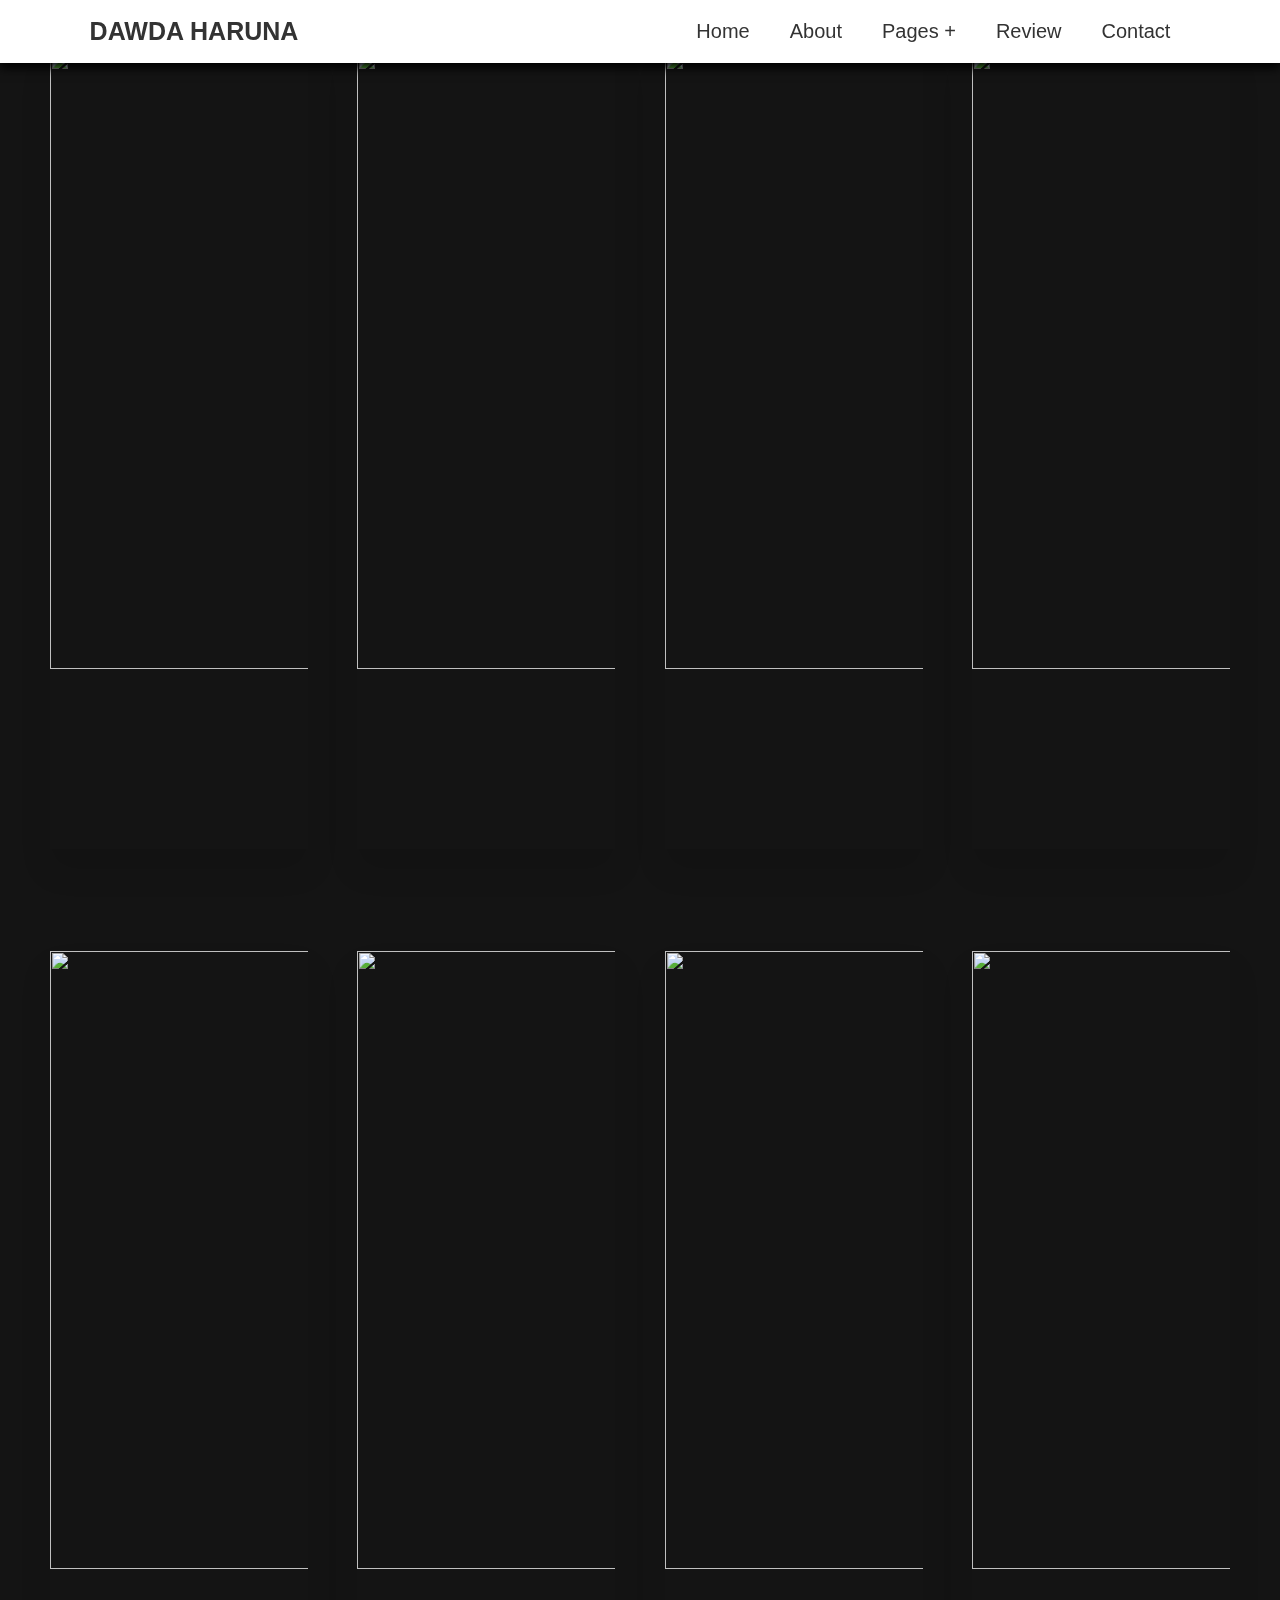
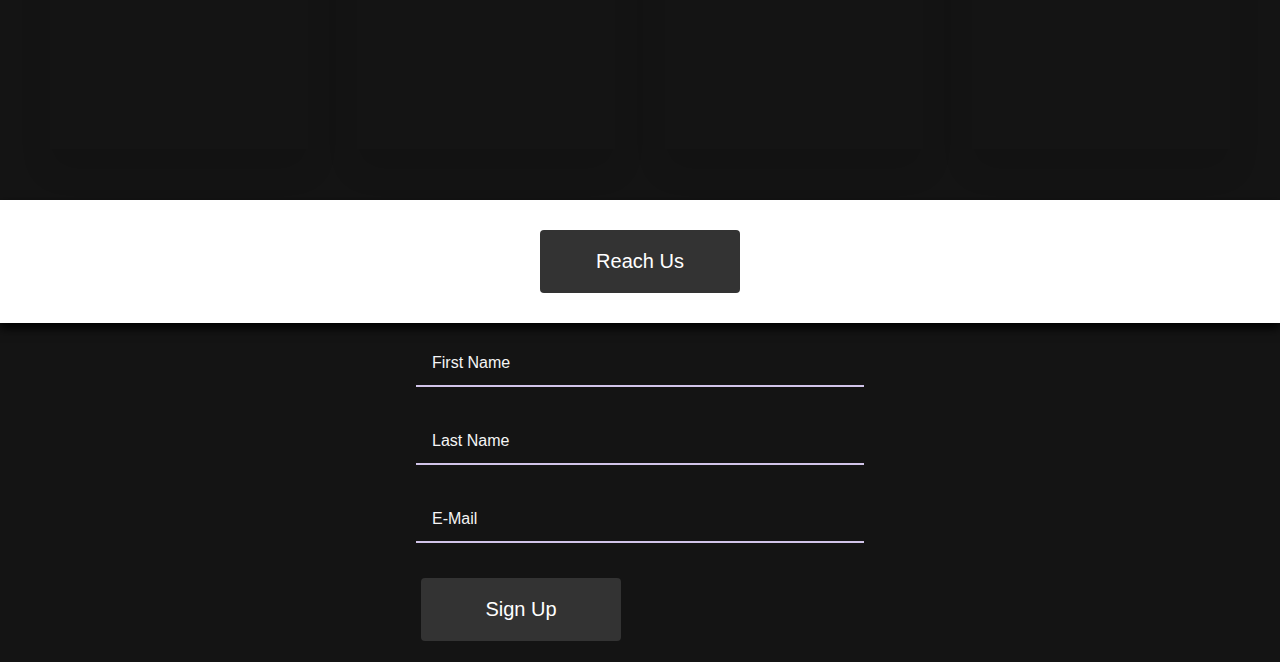
==== index.html @ 2b3f2e32 "Update index.html" ====
<!DOCTYPE html>
<html>
<head>
	<meta charset="utf-8">
	<meta name="viewport" content="width=device-width, initial-scale=1">
	<link rel="stylesheet" type="text/css" href="Home Tuition.css">
	<title></title>
</head>
<body>

<header>
	<a href=mailto:"dawdaharuna501@gmail.com" class="logo">DAWDA HARUNA</a>

	<input type="checkbox" id="menu-bar">
	<label for="menu-bar">
		<div id="menu-icon"></div>
		<div id="menu-icon"></div>
		<div id="menu-icon"></div>


	</label>
<nav class="nav-bar">
	<ul>
		<li><a href="#">Home</a></li>
		<li><a href="#">About</a></li>
		<li><a href="#">Pages +</a>
			<ul>
				<li><a href=mailto:"dawdaharuna501@gmail.com">Blog</a></li>
				<li><a href=mailto:"dawdaharuna501@gmail.com">Services +</a>
					<ul>
						<li><a href="tel: 0504321326">Web Design</a></li>
						<li><a href="tel: 0504321326">Graphic Design</a></li>
						<li><a href="tel: 0504321326">Technical Writing</a></li>
					</ul>
				</li>
			</ul>

		</li>
		<li><a href="#">Review</a></li>
		<li><a href="">Contact</a>
			<ul>
				<li><a href="tel: 0504321326">Call</a></li>
				<li><a href="https://wa.me/0504321326">WhatsApp</a></li>
				<li><a href=mailto:"dawdaharuna501@gmail.com">Mail</a></li>
			</ul>
		</li>
	</ul>
</nav>

</header>

<div class="container">
  <div class="box">
    <img src="https://source.unsplash.com/1000x800">
    <span></span>
  </div>
  <div class="box">
    <img src="https://source.unsplash.com/1000x802">
    <span></span>
  </div>
  <div class="box">
    <img src="https://source.unsplash.com/1000x804">
    <span></span>
  </div>
  <div class="box">
    <img src="https://source.unsplash.com/1000x806">
    <span></span>
  </div>
</div>

<div class="container-2">
  <div class="box">
    <img src="https://source.unsplash.com/1000x808">
    <span></span>
  </div>
  <div class="box">
    <img src="https://source.unsplash.com/1000x810">
    <span></span>
  </div>
  <div class="box">
    <img src="https://source.unsplash.com/1000x812">
    <span></span>
  </div>
  <div class="box">
    <img src="https://source.unsplash.com/1000x814">
    <span></span>
  </div>
</div>

<footer>
	<div id="Reach-us">
		<button class="button"><span>
			<a href="#">Reach Us</a>
		</span>
		</button>
	</div>
</footer>

<div class="page">
	<div class="field field_v1">
    <label for="first-name" class="ha-screen-reader">First name</label>
    <input id="first-name" class="field__input" placeholder="e.g. Dawda">
    <span class="field__label-wrap" aria-hidden="true">
      <span class="field__label">First name</span>
    </span>
  </div>
  <div class="field field_v2">
    <label for="last-name" class="ha-screen-reader">Last name</label>
    <input id="last-name"  class="field__input" placeholder="e.g. Haruna">
    <span class="field__label-wrap" aria-hidden="true">
      <span class="field__label">Last name</span>
    </span>
  </div>    
  <div class="field field_v3">
    <label for="email" class="ha-screen-reader">E-mail</label>
    <input id="email" class="field__input" placeholder="e.g. dawdaharuna501@gmail.com">
    <span class="field__label-wrap" aria-hidden="true">
      <span class="field__label">E-mail</span>
    </span>
  </div>
  <div id="sign-up">
		<button class="button"><span>
			<a href="#" onclick="">Sign Up</a>
		</span>
		</button>
	</div>
</div>

</body>
</html>
---- Home Tuition.css ----
*{
  margin: 0;
  padding: 0;
  box-sizing: border-box;
  font-family: Arial, Helvetica, sans-serif;
  text-transform: capitalize;
  text-decoration: none;

}

#menu-icon{
  width: 30px;
  height: 5px;
  background-color: black;
  margin: 6px 0;

}

body{
  min-height: 100vh;
  background-color: rgb(20, 20, 20);
  background-size: cover;
  background-position: center;
}

header{
  position: fixed;
  top: 0;
  left: 0;
  right: 0;
  background: #ffffff;
  box-shadow: 0 5px 10px rgba(0, 0, 0, 1.0);
  padding: 0px 7%;
  display: flex;
  align-items: center;
  justify-content: space-between;
  z-index: 1000;

}

header .logo{
  font-weight: bolder;
  font-size: 25px;
  color: #333;

}

header .nav-bar ul{
  list-style: none;
}

header .nav-bar ul li{
  position: relative;
  float: left;
}

header .nav-bar ul li a{
  font-size: 20px;
  padding: 20px;
  color: #333;
  display: block;
}

header .nav-bar ul li a:hover{
  background: #333;
  color: #fff;

}

header .nav-bar ul li ul{
  position: absolute;
  left: 0;
  width: 200px;
  background: #fff;
  display: none;
}

header .nav-bar ul li ul li{
  width: 100%;
  border-top: 1px solid rgba(0, 0, 0, 1.0);
}

header .nav-bar ul li ul li ul{
  left: 200px;
  top: 0;
}
header .nav-bar ul li:focus-within > ul,
header .nav-bar ul li:hover > ul{
  display: initial;
}


#menu-bar{
  display: none;
}


header label{
  font-size: 20px;
  color: #333;
  cursor: pointer;
  display: none;
}










@media(max-width: 991px){
  header {
    padding: 20px;

  }

  header label{
    display: initial;
  }

  header .nav-bar{
    position: absolute;
    top: 100%;
    left: 0;
    right: 0;
    background: #fff;
    border-top: 1px solid rgba(0, 0, 0, 1.0);
    display: none;
  }

  header .nav-bar ul li{
    width: 100%;

  }

  header .nav-bar ul li ul{
    position: relative;
    width: 100%;
  }

  header .nav-bar ul li ul li{
    background: #eee;
  }

  header .nav-bar ul li ul li ul{
    width: 100%;
    left: 0;
  }

  #menu-bar:checked ~ .nav-bar{
    display: initial;
  }
}

.container{
  display: flex;
  width: 100%;
  padding: 4% 2%;
  box-sizing: border-box;
  height: 100vh;
}

.box {
  flex: 1;
  overflow: hidden;
  transition: .5s;
  margin: 0 2%;
  box-shadow: 0 20px 30px rgba(0,0,0,.1);
  line-height: 0;
}

.box > img {
  width: 200%;
  height: calc(100% - 10vh);
  object-fit: cover; 
  transition: .5s;
}

.box > span {
  font-size: 3.8vh;
  display: block;
  text-align: center;
  height: 10vh;
  line-height: 2.6;
}

.box:hover { flex: 1 1 50%; }

.box:hover > img {
  width: 100%;
  height: 100%;
}
 
.container-2{
  display: flex;
  width: 100%;
  padding: 4% 2%;
  box-sizing: border-box;
  height: 100vh;
}



footer{
  background: #ffffff;
  box-shadow: 0 5px 10px rgba(0, 0, 0, 1.0);
  padding: 10px 10px;
  }

.button {
  border-radius: 4px;
  background-color: #333;
  border: none;
  color: white;
  text-align: center;
  font-size: 20px;
  padding: 20px;
  width: 200px;
  transition: all 0.5s;
  cursor: pointer;
  margin: 5px;
}

.button span {
  cursor: pointer;
  display: inline-block;
  position: relative;
  transition: 0.5s;
}

.button span:after {
  content: '\00bb';
  position: absolute;
  opacity: 0;
  top: 0;
  right: -20px;
  transition: 0.5s;
}

.button:hover span {
  padding-right: 25px;
}

.button:hover span:after {
  opacity: 1;
  right: 0;
}

span {
  color: whitesmoke;
}
button a {
  color: #fff;
}
#Reach-us{
  padding: 15px 25px;
  text-align: center;
  background-color: #fff;
}

/*
=====
HELPERS
=====
*/

.ha-screen-reader{
  width: var(--ha-screen-reader-width, 1px);
  height: var(--ha-screen-reader-height, 1px);
  padding: var(--ha-screen-reader-padding, 0);
  border: var(--ha-screen-reader-border, none);

  position: var(--ha-screen-reader-position, absolute);
  clip: var(--ha-screen-reader-clip, rect(1px, 1px, 1px, 1px));
  overflow: var(--ha-screen-reader-overflow, hidden);
}

/*
=====
RESET STYLES
=====
*/

.field__input{ 
  --uiFieldPlaceholderColor: var(--fieldPlaceholderColor, #767676);
  
  background-color: transparent;
  border-radius: 0;
  border: none;

  -webkit-appearance: none;
  -moz-appearance: none;

  font-family: inherit;
  font-size: inherit;
}

.field__input:focus::-webkit-input-placeholder{
  color: var(--uiFieldPlaceholderColor);
}

.field__input:focus::-moz-placeholder{
  color: var(--uiFieldPlaceholderColor);
}

/*
=====
CORE STYLES
=====
*/

.field{
  --uiFieldBorderWidth: var(--fieldBorderWidth, 2px);
  --uiFieldPaddingRight: var(--fieldPaddingRight, 1rem);
  --uiFieldPaddingLeft: var(--fieldPaddingLeft, 1rem);   
  --uiFieldBorderColorActive: var(--fieldBorderColorActive, rgba(22, 22, 22, 1));

  display: var(--fieldDisplay, inline-flex);
  position: relative;
  font-size: var(--fieldFontSize, 1rem);
}

.field__input{
  box-sizing: border-box;
  width: var(--fieldWidth, 100%);
  height: var(--fieldHeight, 3rem);
  padding: var(--fieldPaddingTop, 1.25rem) var(--uiFieldPaddingRight) var(--fieldPaddingBottom, .5rem) var(--uiFieldPaddingLeft);
  border-bottom: var(--uiFieldBorderWidth) solid var(--fieldBorderColor, rgba(0, 0, 0, .25));  
}

.field__input:focus{
  outline: none;
}

.field__input::-webkit-input-placeholder{
  opacity: 0;
  transition: opacity .2s ease-out;
}

.field__input::-moz-placeholder{
  opacity: 0;
  transition: opacity .2s ease-out;
}

.field__input:focus::-webkit-input-placeholder{
  opacity: 1;
  transition-delay: .2s;
}

.field__input:focus::-moz-placeholder{
  opacity: 1;
  transition-delay: .2s;
}

.field__label-wrap{
  box-sizing: border-box;
  pointer-events: none;
  cursor: text;

  position: absolute;
  top: 0;
  right: 0;
  bottom: 0;
  left: 0;
}

.field__label-wrap::after{
  content: "";
  box-sizing: border-box;
  width: 100%;
  height: 0;
  opacity: 0;

  position: absolute;
  bottom: 0;
  left: 0;
}

.field__input:focus ~ .field__label-wrap::after{
  opacity: 1;
}

.field__label{
  position: absolute;
  left: var(--uiFieldPaddingLeft);
  top: calc(50% - .5em);

  line-height: 1;
  font-size: var(--fieldHintFontSize, inherit);

  transition: top .2s cubic-bezier(0.9, -0.15, 0.1, 1.15), opacity .2s ease-out, font-size .2s ease-out;
}

.field__input:focus ~ .field__label-wrap .field__label,
.field__input:not(:placeholder-shown) ~ .field__label-wrap .field__label{
  --fieldHintFontSize: var(--fieldHintFontSizeFocused, .75rem);

  top: var(--fieldHintTopHover, .25rem);
}

/* 
effect 1
*/

.field_v1 .field__label-wrap::after{
  border-bottom: var(--uiFieldBorderWidth) solid var(--uiFieldBorderColorActive);
  transition: opacity .2s ease-out;
}

/* 
effect 2
*/

.field_v2 .field__label-wrap{
  overflow: hidden;
}

.field_v2 .field__label-wrap::after{
  border-bottom: var(--uiFieldBorderWidth) solid var(--uiFieldBorderColorActive);
  transform: translate3d(-105%, 0, 0);
  transition: transform .285s ease-out .2s, opacity .2s ease-out .2s;
}

.field_v2 .field__input:focus ~ .field__label-wrap::after{
  transform: translate3d(0, 0, 0);
  transition-delay: 0;
}

/*
effect 3
*/

.field_v3 .field__label-wrap::after{
  border: var(--uiFieldBorderWidth) solid var(--uiFieldBorderColorActive);
  transition: height .2s ease-out, opacity .2s ease-out;
}

.field_v3 .field__input:focus ~ .field__label-wrap::after{
  height: 100%;
}

/*
=====
LEVEL 4. SETTINGS
=====
*/

.field{
  --fieldBorderColor: #D1C4E9;
  --fieldBorderColorActive: #673AB7;
}

/*
=====
DEMO
=====
*/

body{
  font-family: -apple-system, BlinkMacSystemFont, Segoe UI, Roboto, Open Sans, Ubuntu, Fira Sans, Helvetica Neue, sans-serif;
  margin: 0;

  min-height: 100vh;
  display: flex;
  flex-direction: column;
}

.page{
  box-sizing: border-box;
  width: 100%;
  max-width: 480px;
  margin: auto;
  padding: 1rem;

  display: grid;
  grid-gap: 30px;
}

.linktr{
  order: -1;
  padding: 1.75rem;
  text-align: center;
}

.linktr__goal{
  background-color: rgb(209, 246, 255);
  color: rgb(8, 49, 112);
  box-shadow: rgb(8 49 112 / 24%) 0px 2px 8px 0px;
  border-radius: 2rem;
  padding: .5rem 1.25rem;
}
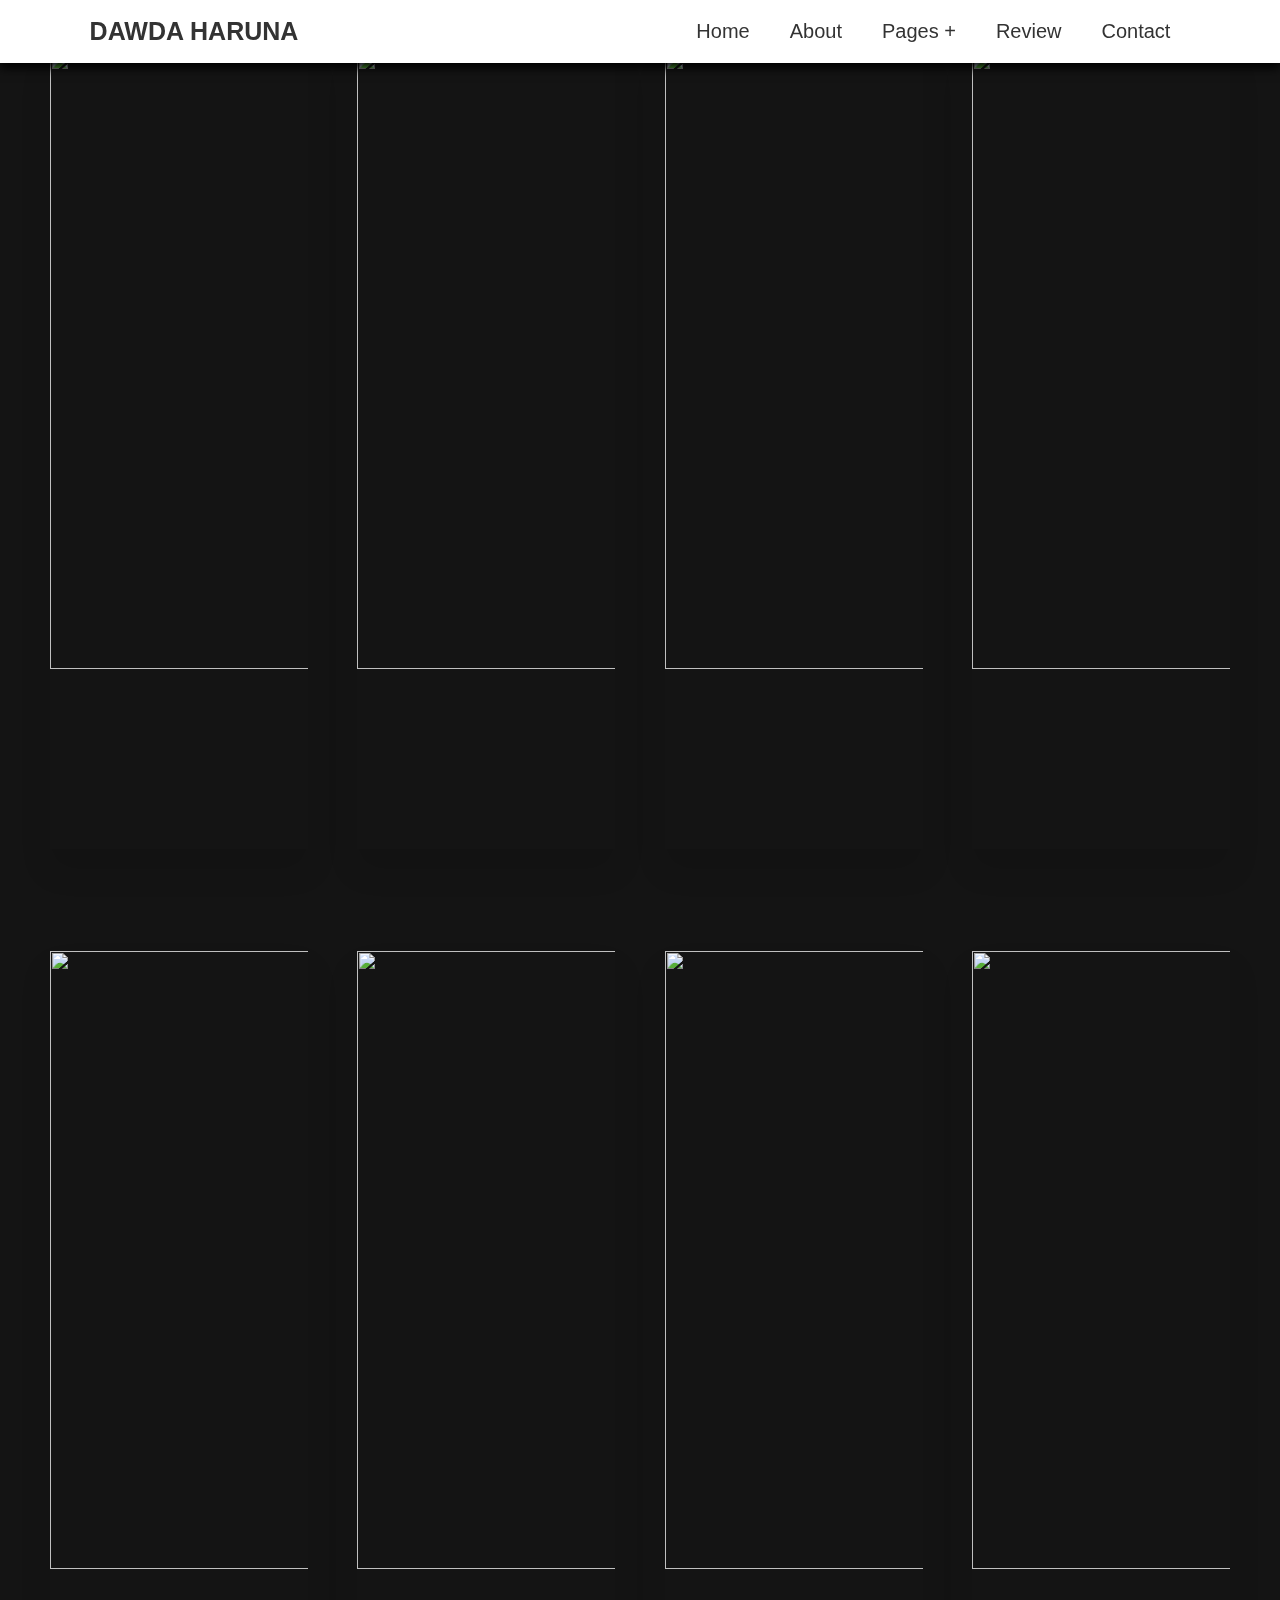
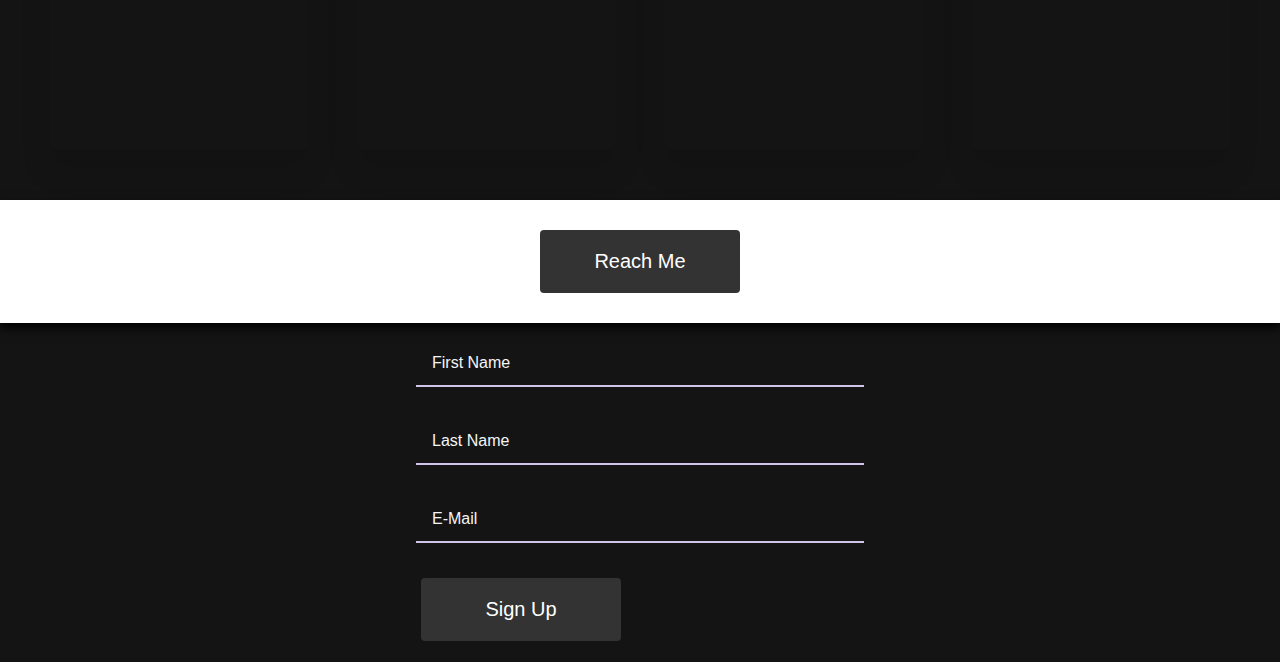
==== commit 92ec180c: "Update index.html" ====
--- a/index.html
+++ b/index.html
@@ -90,7 +90,7 @@
 <footer>
 	<div id="Reach-us">
 		<button class="button"><span>
-			<a href="#">Reach Us</a>
+			<a href="mailto:"dawdaharuna501@gmail.com"">Reach Me</a>
 		</span>
 		</button>
 	</div>
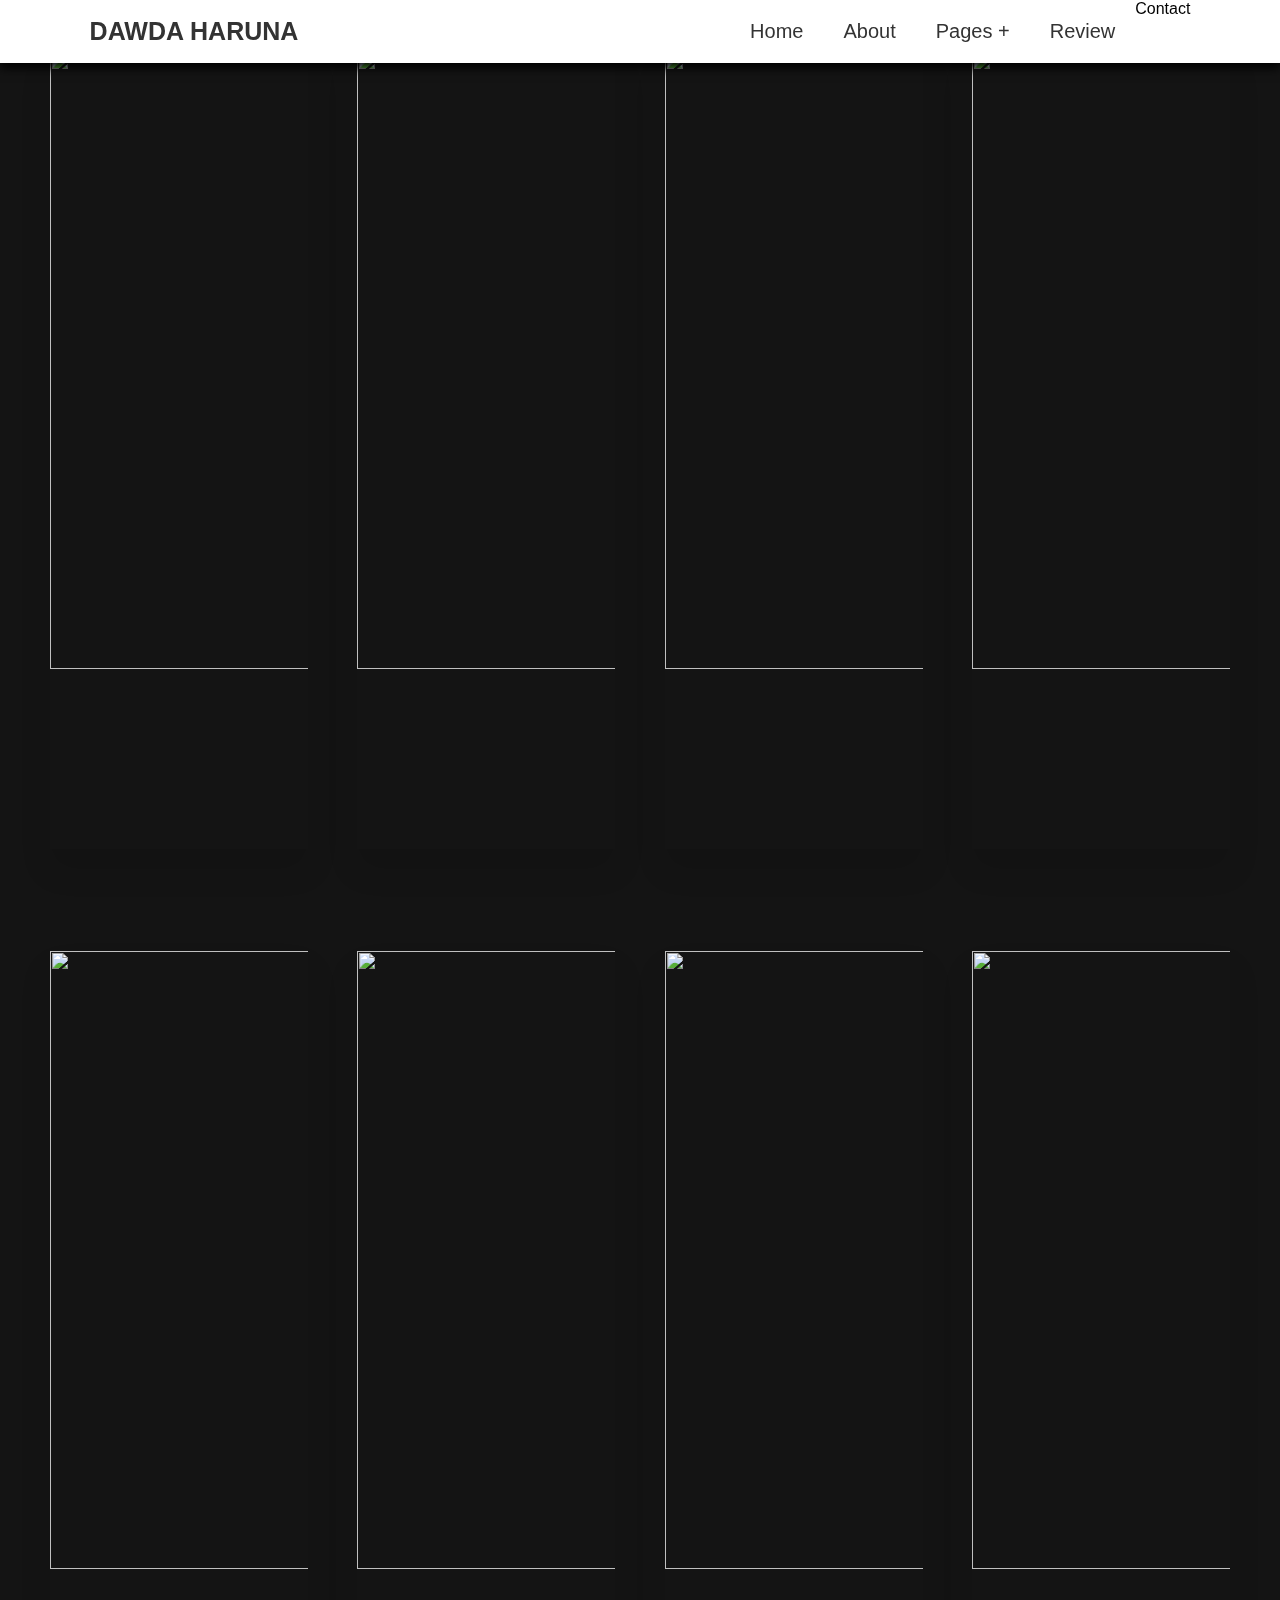
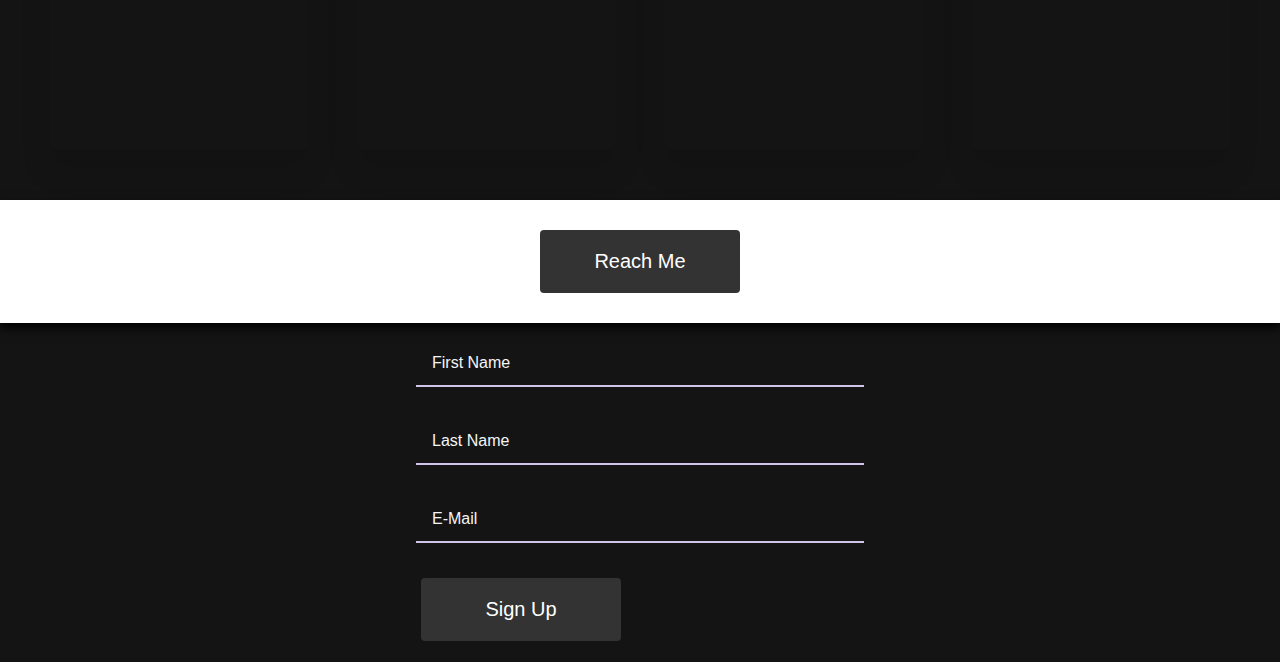
==== commit 2f9c7886: "Update index.html" ====
--- a/index.html
+++ b/index.html
@@ -37,7 +37,7 @@
 
 		</li>
 		<li><a href="#">Review</a></li>
-		<li><a href="">Contact</a>
+		<li> <p>Contact</p>
 			<ul>
 				<li><a href="tel: 0504321326">Call</a></li>
 				<li><a href="https://wa.me/0504321326">WhatsApp</a></li>
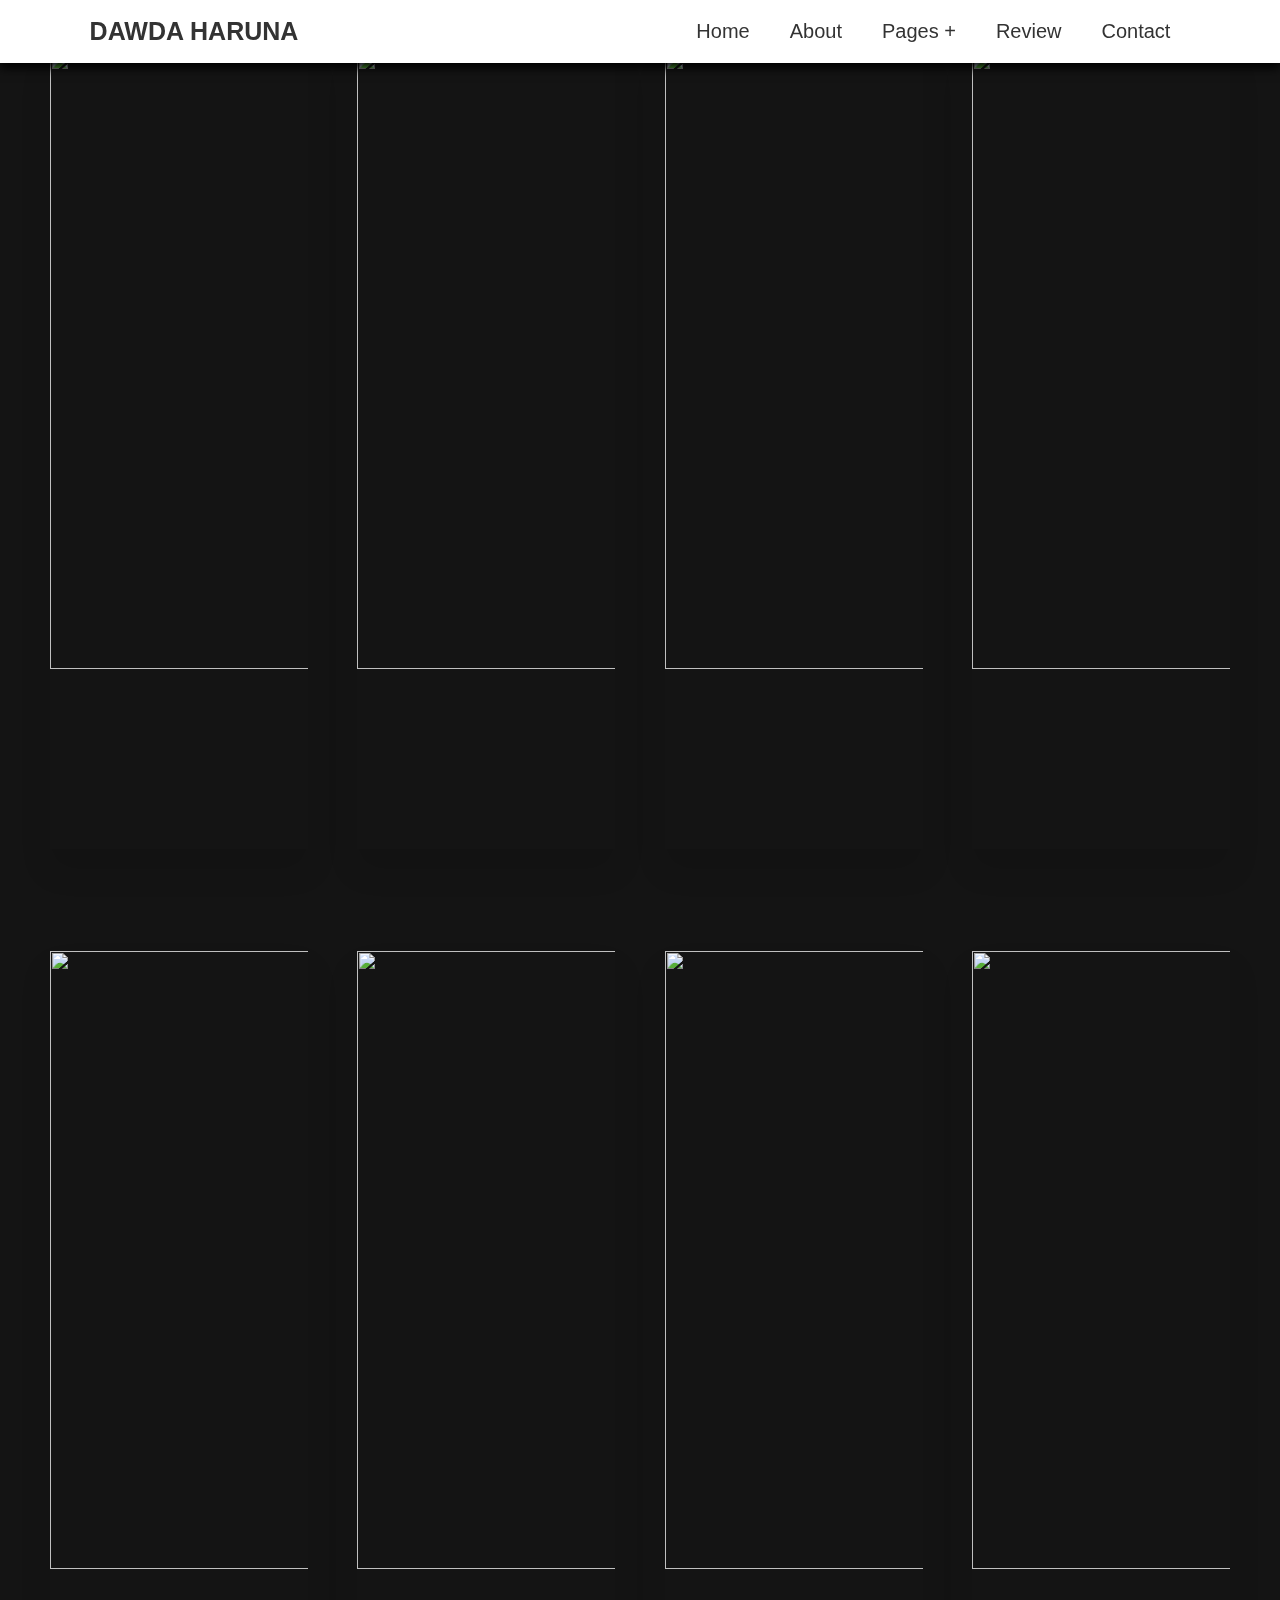
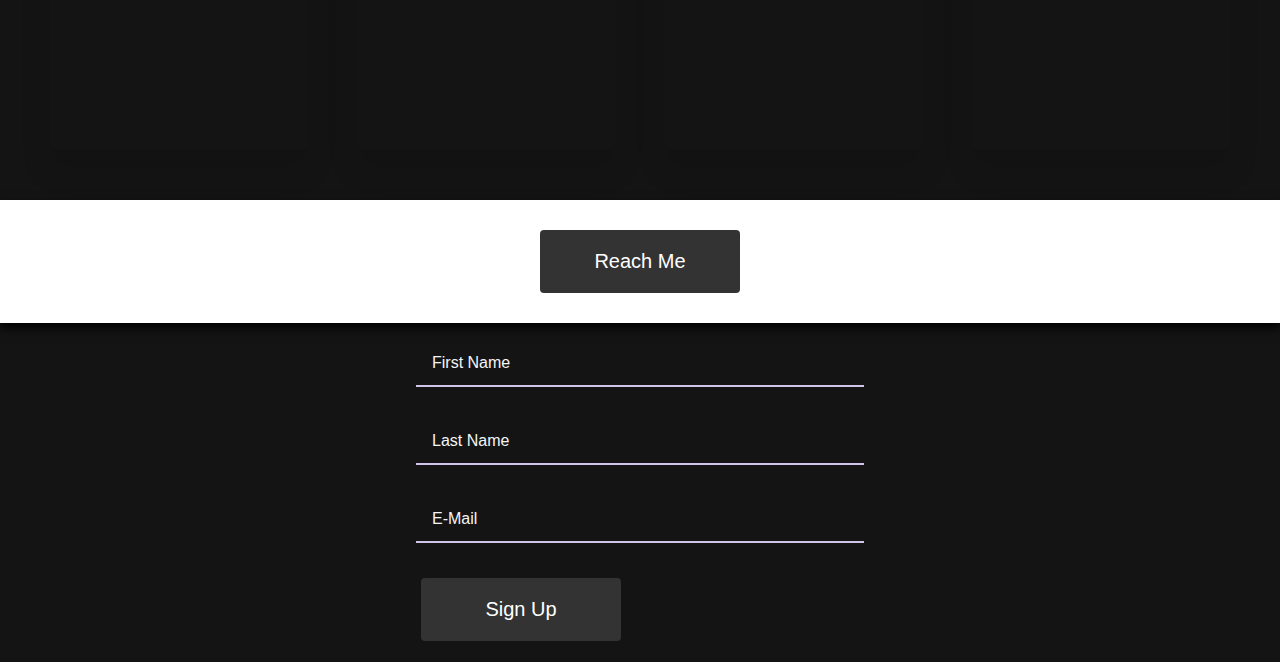
==== commit 1c9d1593: "Update index.html" ====
--- a/index.html
+++ b/index.html
@@ -37,7 +37,7 @@
 
 		</li>
 		<li><a href="#">Review</a></li>
-		<li> <p>Contact</p>
+		<li><a>Contact</a>
 			<ul>
 				<li><a href="tel: 0504321326">Call</a></li>
 				<li><a href="https://wa.me/0504321326">WhatsApp</a></li>
